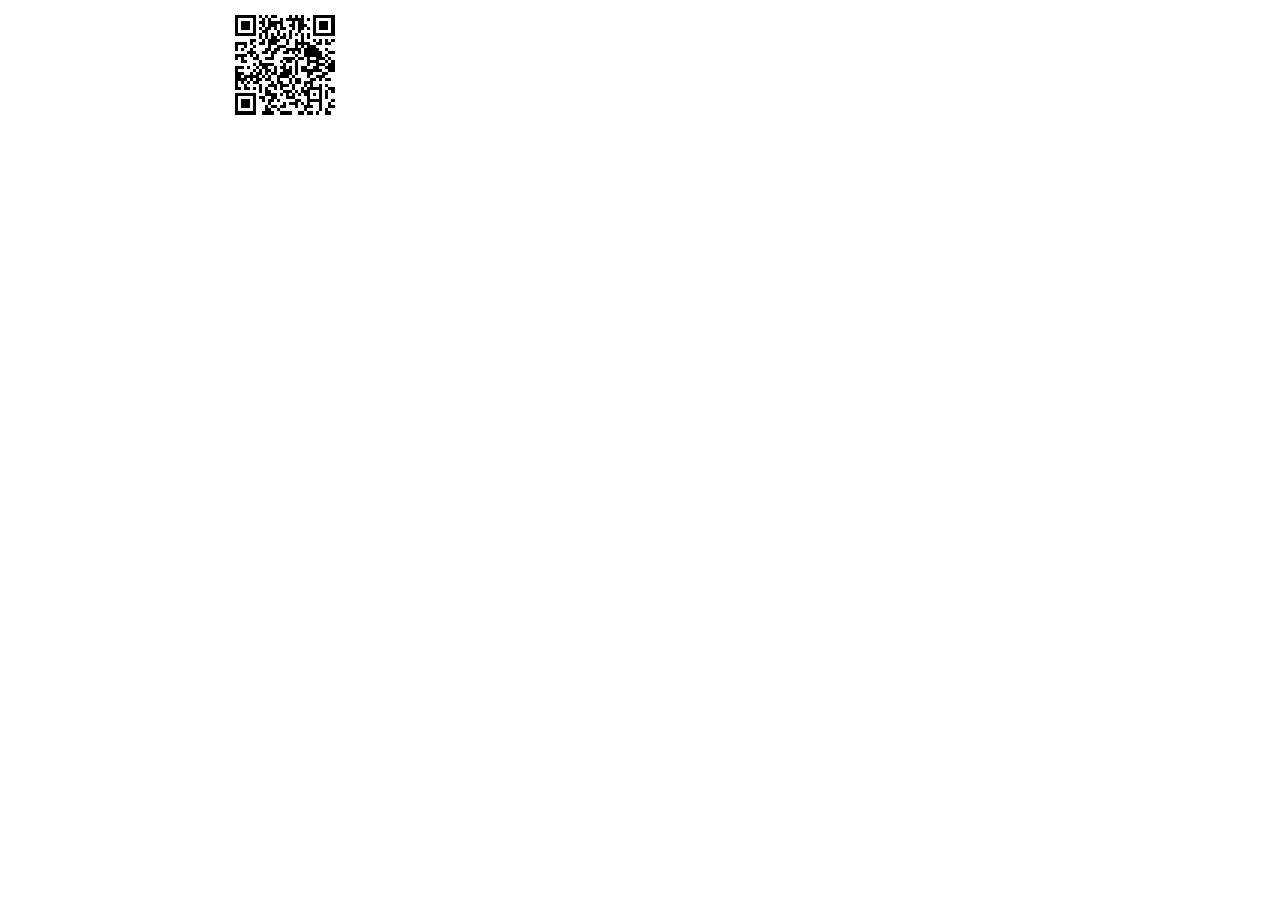
==== covid/index.html @ 1aa8fbd1 "covid" ====
<!DOCTYPE html PUBLIC "-//W3C//DTD XHTML 1.0 Transitional//EN" "http://www.w3.org/TR/xhtml1/DTD/xhtml1-transitional.dtd">
<html xmlns="http://www.w3.org/1999/xhtml" xml:lang="ko" lang="ko">
<head>
<title>Cross-Browser QRCode generator for Javascript</title>
<meta http-equiv="Content-Type" content="text/html; charset=UTF-8" />
<meta name="viewport" content="width=device-width,initial-scale=1,user-scalable=no" />
<script type="text/javascript" src="jquery.min.js"></script>
<script type="text/javascript" src="qrcode.min.js"></script>
</head>
<body>
<div id="qrcode" style="width:90vmin; height:90vmin; margin:15px auto;"></div>

<script type="text/javascript">
var qrcode = new QRCode(document.getElementById("qrcode"), {
	width : 100,
	height : 100
});

function makeCode () {		
	var fuckmacron = "Cree le: 29/10/2020 a 23h03;";
	qrcode.makeCode(fuckmacron);
}

makeCode();
</script>
</body>
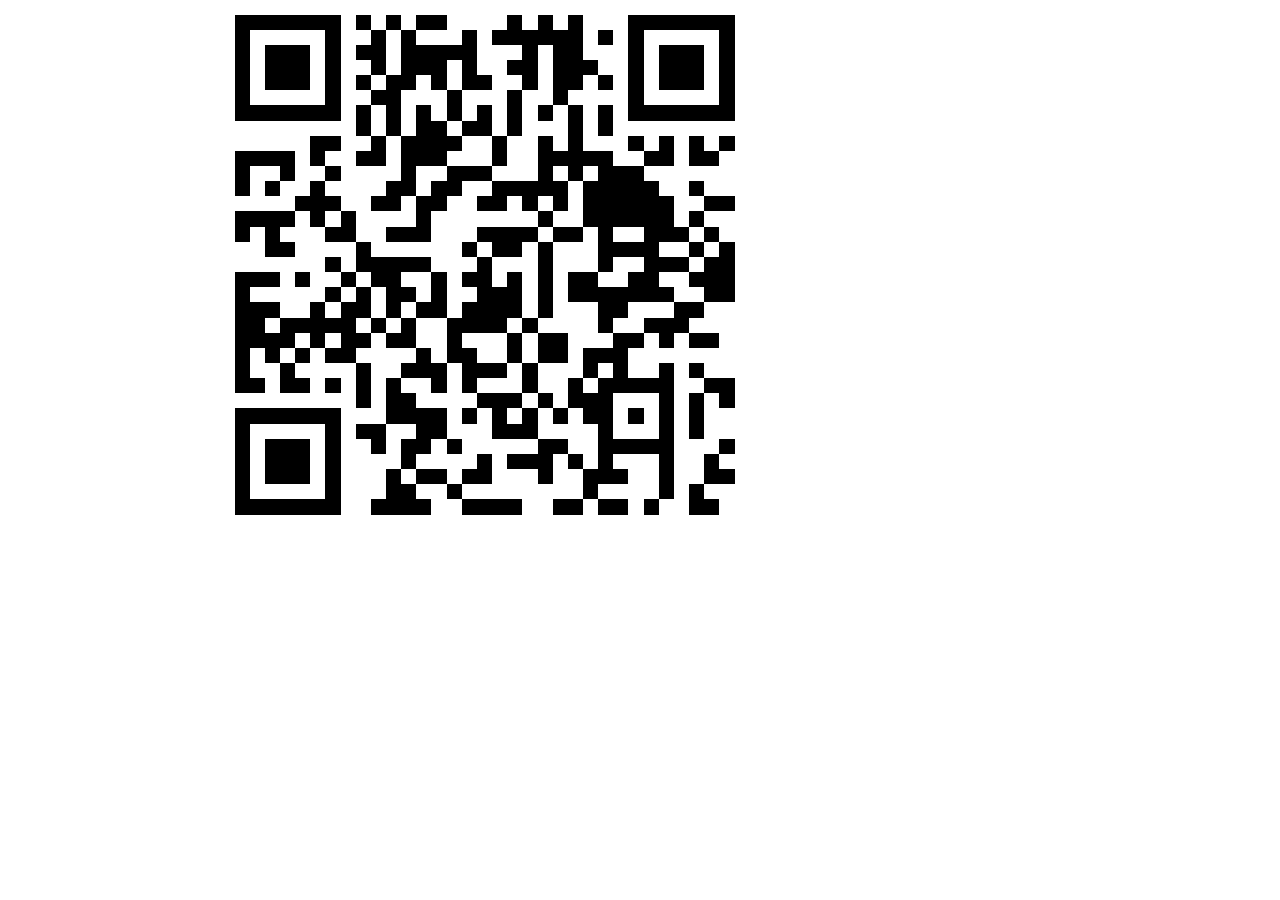
==== commit 376df7da: "no message" ====
--- a/covid/index.html
+++ b/covid/index.html
@@ -12,8 +12,8 @@
 
 <script type="text/javascript">
 var qrcode = new QRCode(document.getElementById("qrcode"), {
-	width : 100,
-	height : 100
+	width : 500,
+	height : 500
 });
 
 function makeCode () {		
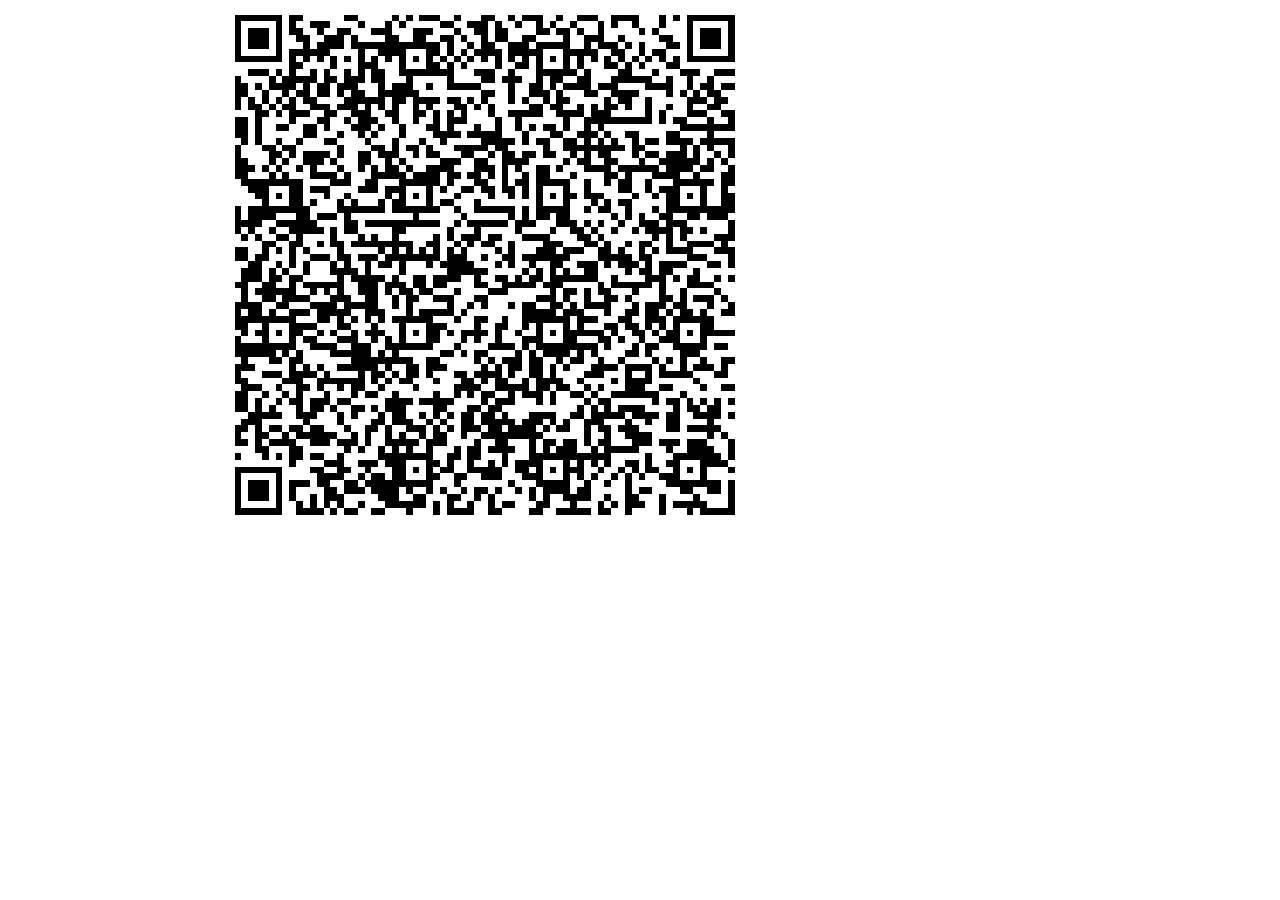
==== commit 76173b00: "no message" ====
--- a/covid/index.html
+++ b/covid/index.html
@@ -17,7 +17,13 @@
 });
 
 function makeCode () {		
-	var fuckmacron = "Cree le: 29/10/2020 a 23h03;";
+	var fuckmacron = `Cree le: 29/10/2020 a 23h02;
+ Nom: BOUDOT;
+ Prenom: Francois;
+ Naissance: 05/06/1973 a PARIS;
+ Adresse: 8 rue Sourde 45390 Echilleuses;
+ Sortie: 29/10/2020 a 23:00;
+ Motifs: sport_animaux`;
 	qrcode.makeCode(fuckmacron);
 }
 
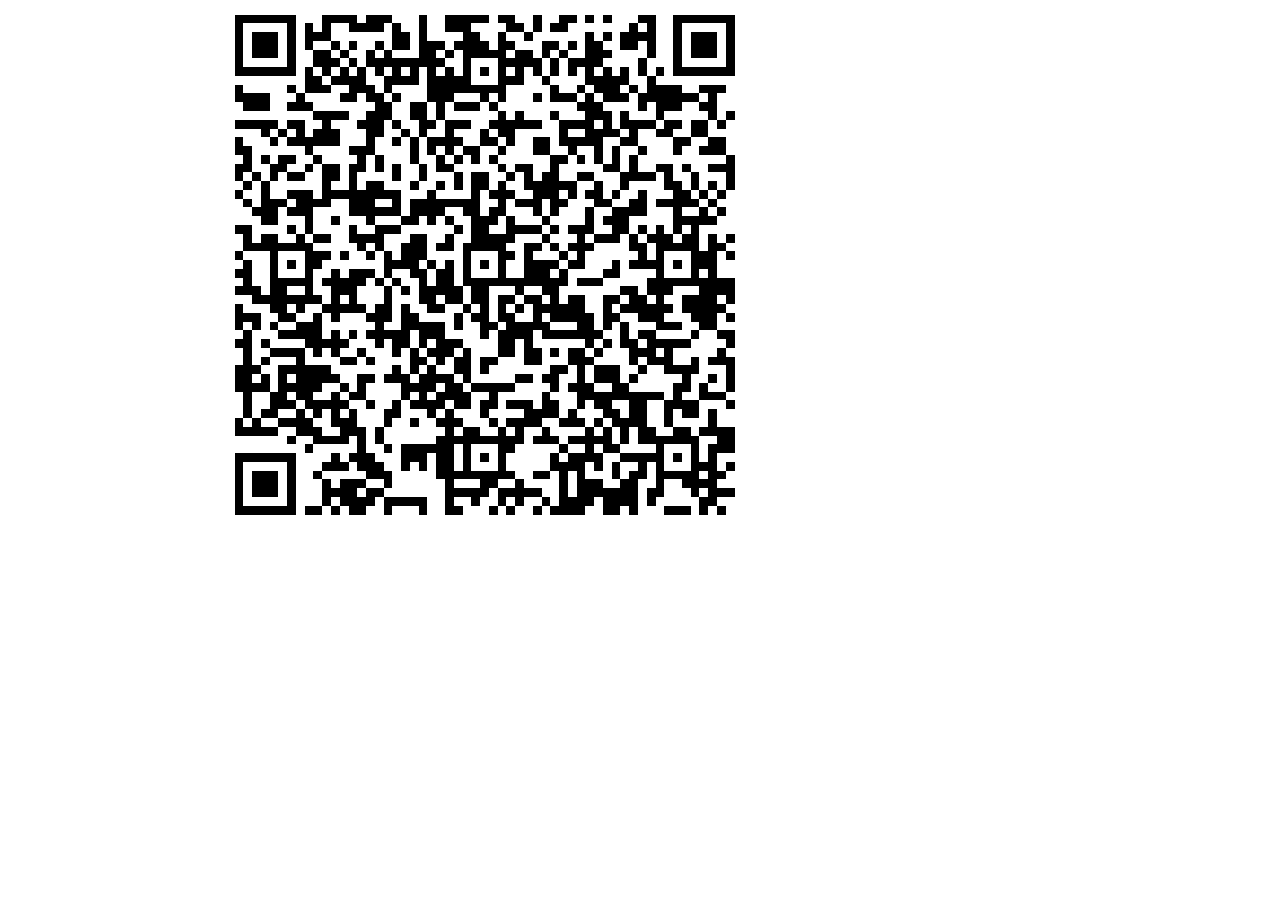
==== commit 54778540: "no message" ====
--- a/covid/index.html
+++ b/covid/index.html
@@ -13,7 +13,8 @@
 <script type="text/javascript">
 var qrcode = new QRCode(document.getElementById("qrcode"), {
 	width : 500,
-	height : 500
+	height : 500,
+	correctLevel : QRCode.CorrectLevel.M
 });
 
 function makeCode () {		
